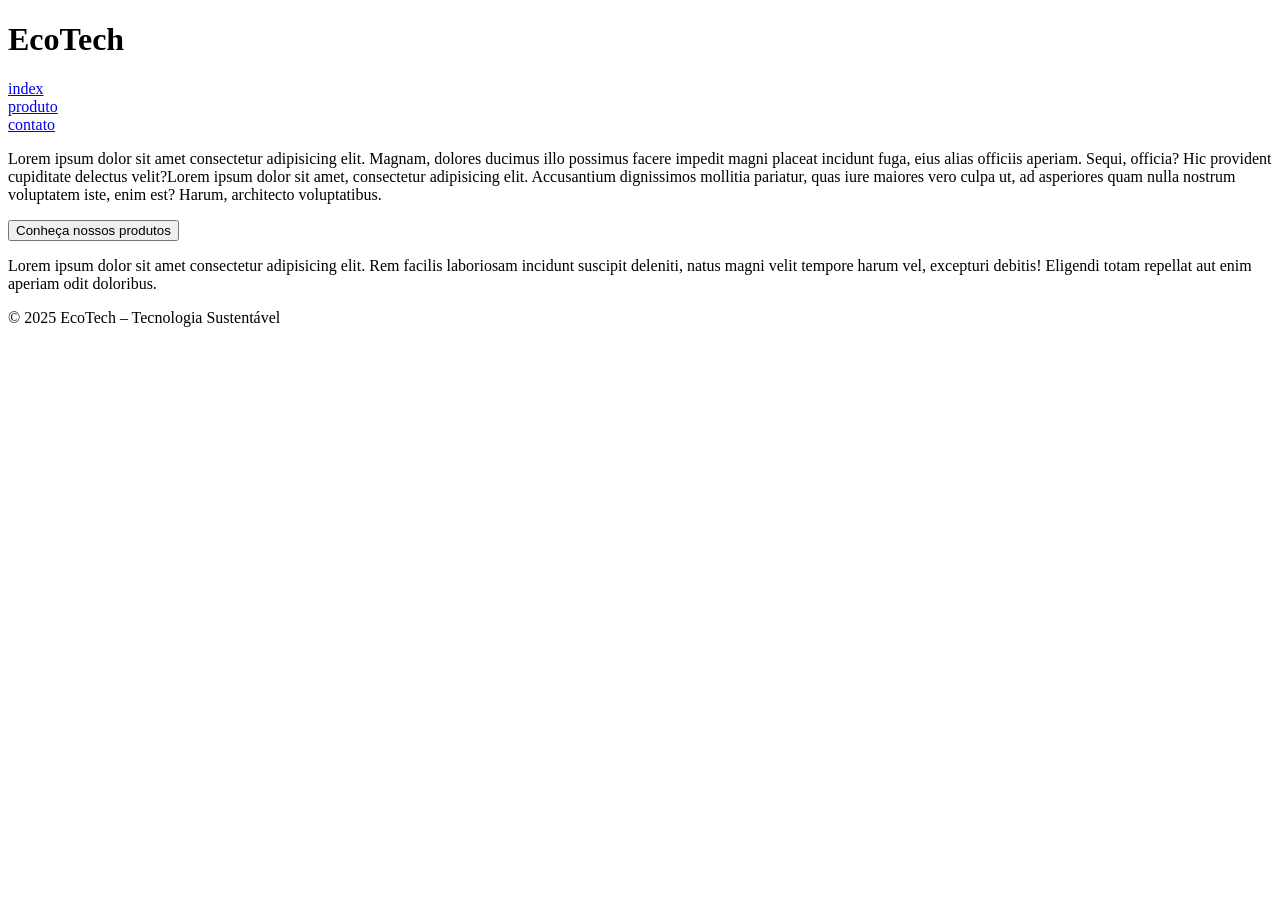
==== index.html @ 26f6be77 "#1 html feito com suceso" ====
<!DOCTYPE html>
<html lang="pt-BR">
<head>
    <meta charset="UTF-8">
    <meta name="viewport" content="width=device-width, initial-scale=1.0">
    <title>EcoTech</title>
</head>
<body>
    <div class="titulo">
        <h1>EcoTech</h1>

        <div class="item-titulo"><a href="./index.html">index </a></div>
        <div class="item-titulo"><a href="./produto.html">produto </a></div>
        <div class="item-titulo"><a href="./contato.html">contato </a></div>
    </div>
    
    <main>
        <section>
            <div class="texto-1">
                <p>Lorem ipsum dolor sit amet consectetur adipisicing elit. Magnam, dolores ducimus illo possimus facere impedit magni placeat incidunt fuga, eius alias officiis aperiam. Sequi, officia? Hic provident cupiditate delectus velit?Lorem ipsum dolor sit amet, consectetur adipisicing elit. Accusantium dignissimos mollitia pariatur, quas iure maiores vero culpa ut, ad asperiores quam nulla nostrum voluptatem iste, enim est? Harum, architecto voluptatibus.</p>
                <a href="./produto.html"><button>Conheça nossos produtos</button></a>
            </div>
        </section>

        <section>
            <div class="texto-2">
                <p>Lorem ipsum dolor sit amet consectetur adipisicing elit. Rem facilis laboriosam incidunt suscipit deleniti, natus magni velit tempore harum vel, excepturi debitis! Eligendi totam repellat aut enim aperiam odit doloribus.</p>
            </div>
        </section>
    </main>

    <footer class="fut">
        © 2025 EcoTech – Tecnologia Sustentável
    </footer>

</body>
</html>
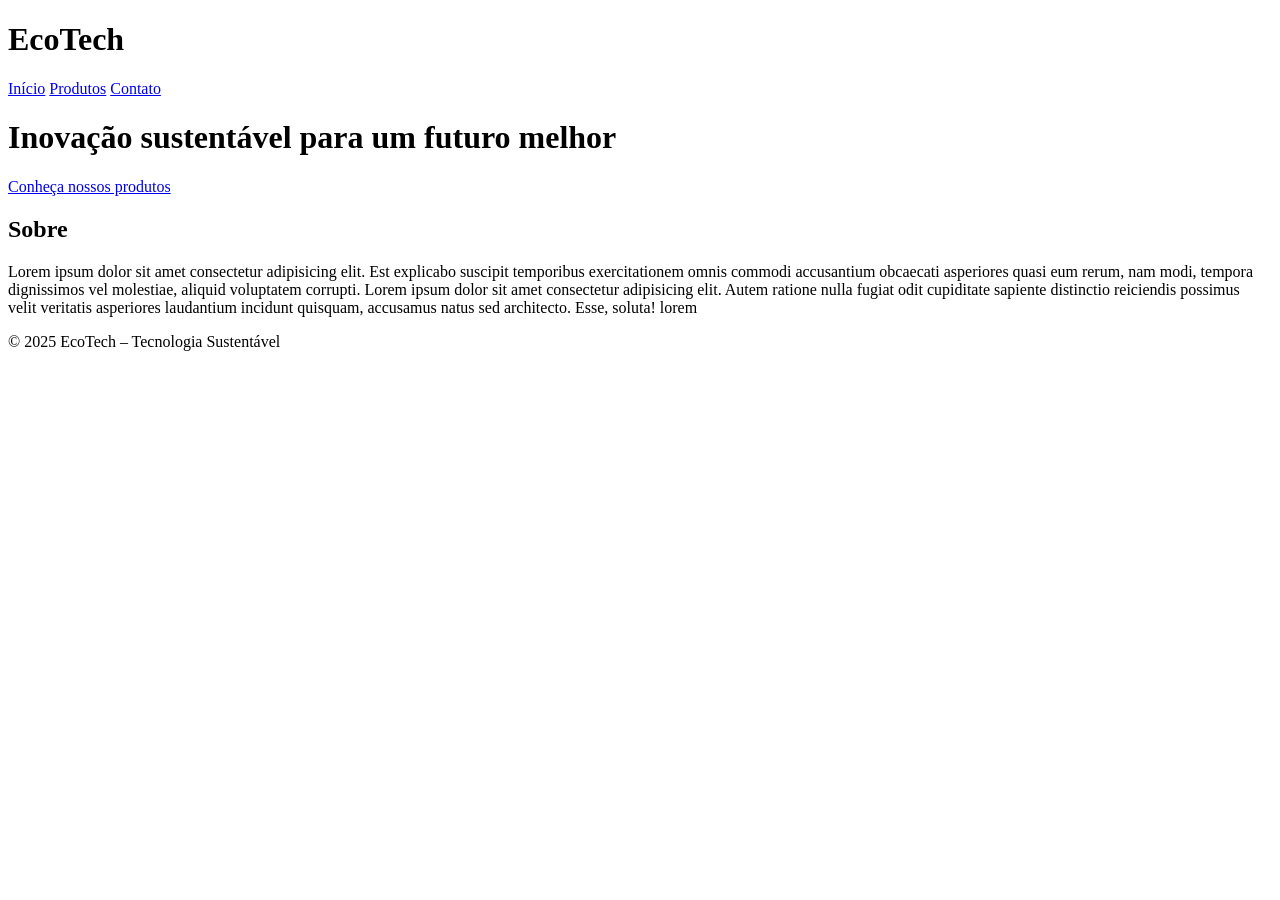
==== commit 8a87fbd5: "#2 ajustando o html" ====
--- a/index.html
+++ b/index.html
@@ -1,37 +1,44 @@
 <!DOCTYPE html>
 <html lang="pt-BR">
+
 <head>
     <meta charset="UTF-8">
     <meta name="viewport" content="width=device-width, initial-scale=1.0">
-    <title>EcoTech</title>
+    <title>EcoTech - Início</title>
+    <link rel="stylesheet" href="style.css">
 </head>
+
 <body>
-    <div class="titulo">
-        <h1>EcoTech</h1>
+    <header>
+        <div class="titulo">
+            <h1>EcoTech</h1>
+            <nav>
+                <a href="index.html">Início</a>
+                <a href="produto.html">Produtos</a>
+                <a href="contato.html">Contato</a>
+            </nav>
+        </div>
+    </header>
 
-        <div class="item-titulo"><a href="./index.html">index </a></div>
-        <div class="item-titulo"><a href="./produto.html">produto </a></div>
-        <div class="item-titulo"><a href="./contato.html">contato </a></div>
+    <div class="banner">
+        <h1>Inovação sustentável para um futuro melhor</h1>
+        <a href="produto.html" class="btn">Conheça nossos produtos</a>
     </div>
-    
-    <main>
-        <section>
-            <div class="texto-1">
-                <p>Lorem ipsum dolor sit amet consectetur adipisicing elit. Magnam, dolores ducimus illo possimus facere impedit magni placeat incidunt fuga, eius alias officiis aperiam. Sequi, officia? Hic provident cupiditate delectus velit?Lorem ipsum dolor sit amet, consectetur adipisicing elit. Accusantium dignissimos mollitia pariatur, quas iure maiores vero culpa ut, ad asperiores quam nulla nostrum voluptatem iste, enim est? Harum, architecto voluptatibus.</p>
-                <a href="./produto.html"><button>Conheça nossos produtos</button></a>
-            </div>
-        </section>
 
-        <section>
-            <div class="texto-2">
-                <p>Lorem ipsum dolor sit amet consectetur adipisicing elit. Rem facilis laboriosam incidunt suscipit deleniti, natus magni velit tempore harum vel, excepturi debitis! Eligendi totam repellat aut enim aperiam odit doloribus.</p>
-            </div>
-        </section>
-    </main>
+    <section>
+        <h2>Sobre</h2>
+        <p>Lorem ipsum dolor sit amet consectetur adipisicing elit. Est explicabo suscipit temporibus exercitationem
+            omnis commodi accusantium obcaecati asperiores quasi eum rerum, nam modi, tempora dignissimos vel molestiae,
+            aliquid voluptatem corrupti. Lorem ipsum dolor sit amet consectetur adipisicing elit. Autem ratione nulla
+            fugiat odit cupiditate sapiente distinctio reiciendis possimus velit veritatis asperiores laudantium
+            incidunt quisquam, accusamus natus sed architecto. Esse, soluta! lorem
 
-    <footer class="fut">
-        © 2025 EcoTech – Tecnologia Sustentável
+        </p>
+    </section>
+
+    <footer>
+        <p>© 2025 EcoTech – Tecnologia Sustentável</p>
     </footer>
+</body>
 
-</body>
 </html>
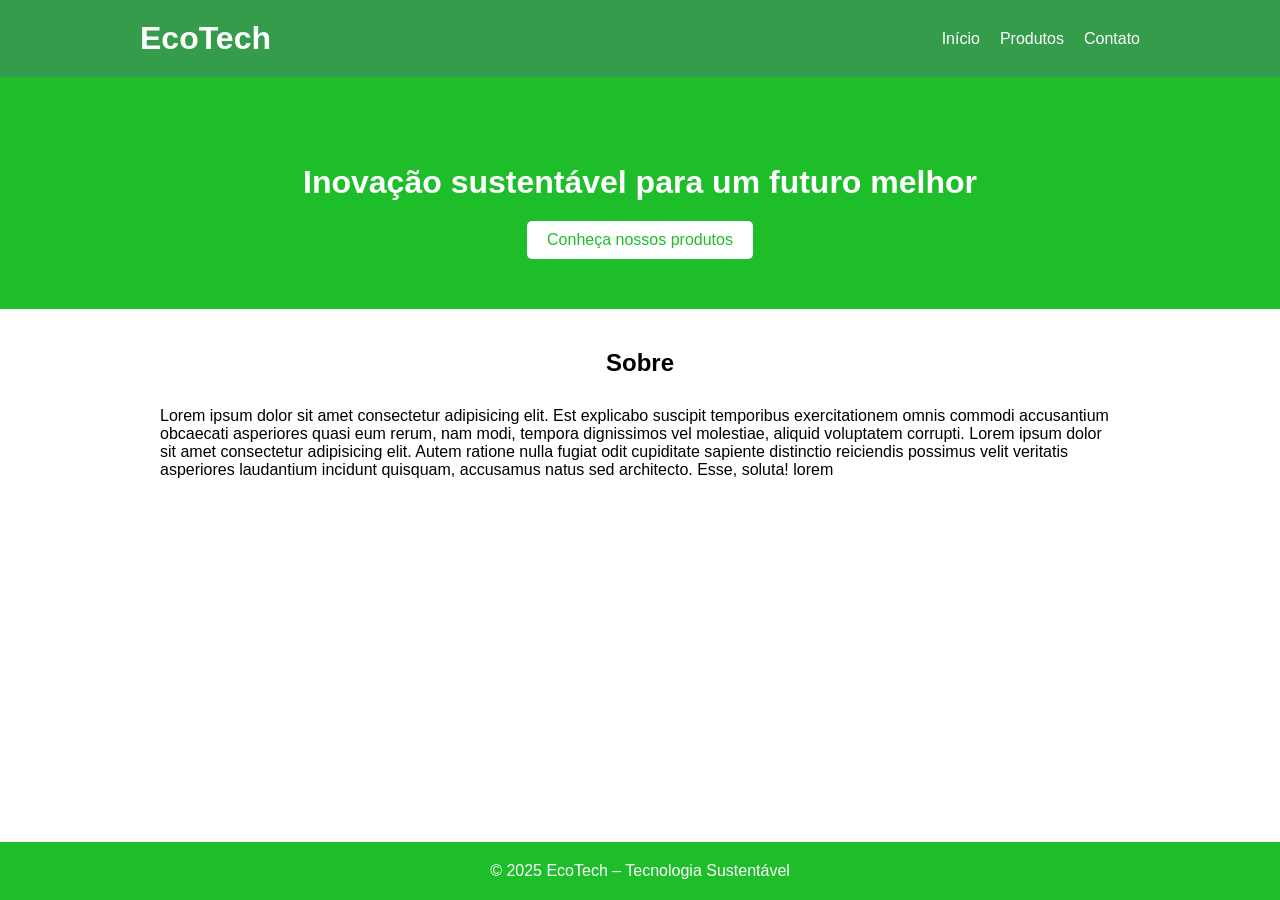
==== commit d011cbcb: "#3 css completo" ====
--- a/index.html
+++ b/index.html
@@ -10,14 +10,18 @@
 
 <body>
     <header>
-        <div class="titulo">
+
+        <div class="header-container">
             <h1>EcoTech</h1>
+
             <nav>
                 <a href="index.html">Início</a>
                 <a href="produto.html">Produtos</a>
                 <a href="contato.html">Contato</a>
             </nav>
+
         </div>
+
     </header>
 
     <div class="banner">
--- a/style.css
+++ b/style.css
@@ -0,0 +1,142 @@
+* {
+    margin: 0;
+    padding: 0;
+    box-sizing: border-box;
+}
+
+body {
+    font-family: Arial, sans-serif;
+}
+
+header {
+    background-color: #359c4c;
+    color: white;
+    padding: 20px;
+    position: fixed;
+    width: 100%;
+    top: 0;
+}
+
+.header-container {
+    display: flex;
+    justify-content: space-between;
+    align-items: center;
+    max-width: 1000px;
+    margin: 0 auto;
+}
+
+nav {
+    display: flex;
+    gap: 20px;
+}
+
+nav a {
+    color: white;
+    text-decoration: none;
+}
+
+.banner {
+    background-color: rgb(30, 190, 43);
+    color: white;
+    padding: 100px 20px 50px;
+    text-align: center;
+    margin-top: 64px;
+}
+
+.btn {
+    display: inline-block;
+    padding: 10px 20px;
+    background-color: white;
+    color: rgb(30, 190, 43);
+    text-decoration: none;
+    border-radius: 5px;
+    margin-top: 20px;
+}
+
+section {
+    max-width: 1000px;
+    margin: 0 auto;
+    padding: 40px 20px;
+}
+
+h2 {
+    text-align: center;
+    margin-bottom: 30px;
+}
+
+.produtos {
+    display: grid;
+    grid-template-columns: repeat(3, 1fr);
+    gap: 20px;
+}
+
+.produto {
+    border: 1px solid #ddd;
+    padding: 20px;
+    text-align: center;
+    background-color: #f9f9f9;
+}
+
+.produto h3 {
+    margin-bottom: 10px;
+    color: rgb(30, 190, 43);
+}
+
+form {
+    max-width: 400px;
+    margin: 0 auto;
+}
+
+label {
+    display: block;
+    margin: 10px 0 5px;
+}
+
+input,
+textarea {
+    width: 100%;
+    padding: 8px;
+    border: 1px solid #ddd;
+}
+
+textarea {
+    height: 100px;
+}
+
+button {
+    width: 100%;
+    padding: 10px;
+    background-color: rgb(30, 190, 43);
+    color: white;
+    border: none;
+    margin-top: 10px;
+    cursor: pointer;
+}
+
+footer {
+    background-color: rgb(30, 190, 43);
+    color: white;
+    text-align: center;
+    padding: 20px;
+    position: fixed;
+    left: 0;
+    bottom: 0;
+    width: 100%;
+}
+
+@media (max-width: 768px) {
+    .produtos {
+        grid-template-columns: repeat(2, 1fr);
+    }
+}
+
+@media (max-width: 480px) {
+    .produtos {
+        grid-template-columns: 1fr;
+    }
+
+    .header-container {
+        flex-direction: column;
+        gap: 10px;
+    }
+}
